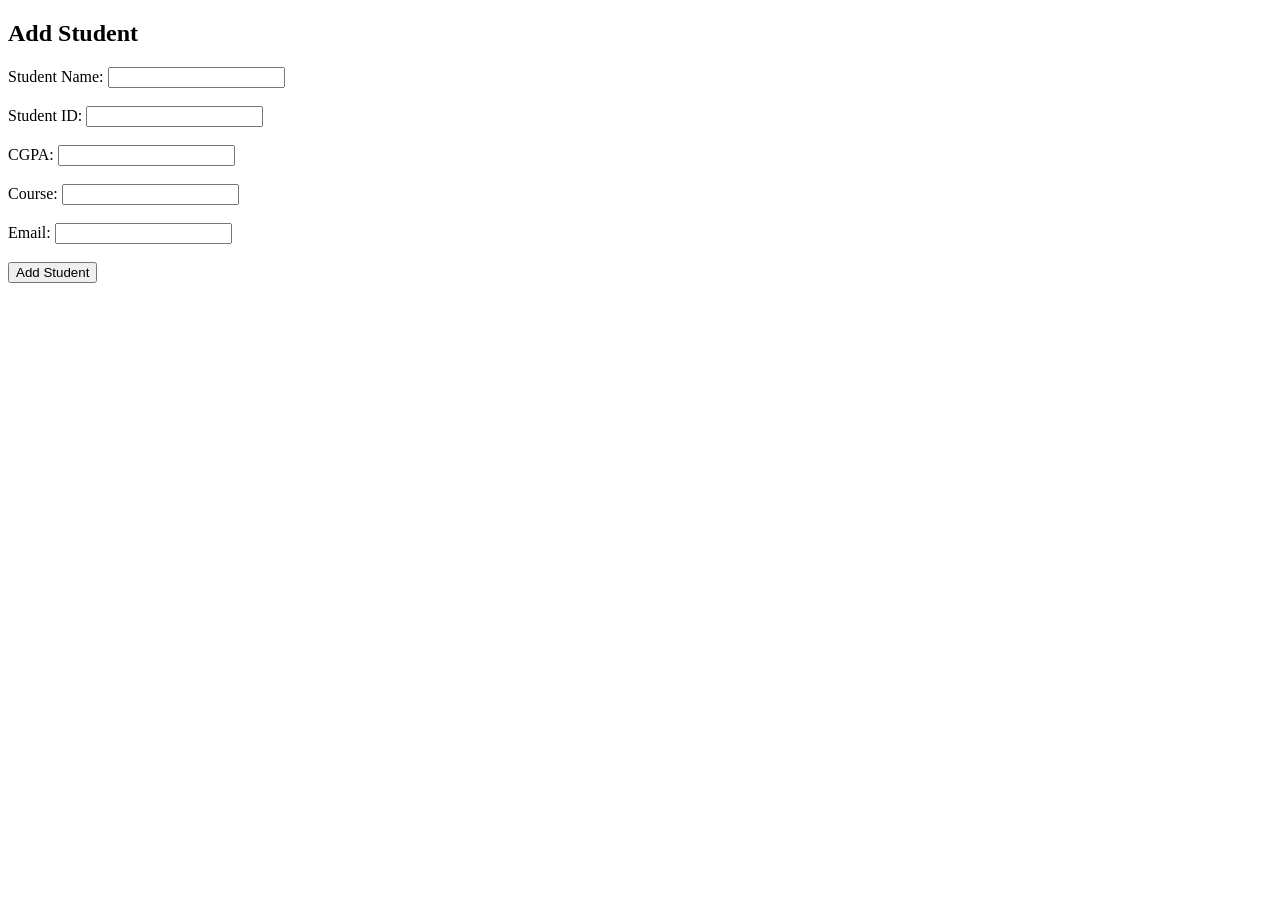
==== addstudent.html @ 0178898b "added static html web pages for the student management system" ====
<!DOCTYPE html>
<html lang="en">
<head>
    <meta charset="UTF-8">
    <meta name="viewport" content="width=device-width, initial-scale=1.0">
    <title>Document</title>
</head>
<body>
    <form action="dashboard.html" >
        <h2>Add Student</h2>
        <label for="name">Student Name:</label>
        <input type="text" id="name" name="name" required><br><br>
        <label for="id">Student ID:</label>
        <input type="number" id="id" name="id" required><br><br>
        <label for="cgpa">CGPA:</label>
        <input type="text" id="cgpa" name="cgpa" required><br><br>
        <label for="course">Course:</label>
        <input type="text" id="course" name="course" required><br><br>
        <label for="email">Email:</label>
        <input type="email" id="email" name="email" required><br><br>
        <input type="submit" value="Add Student">
    </form>
</body>
</html>
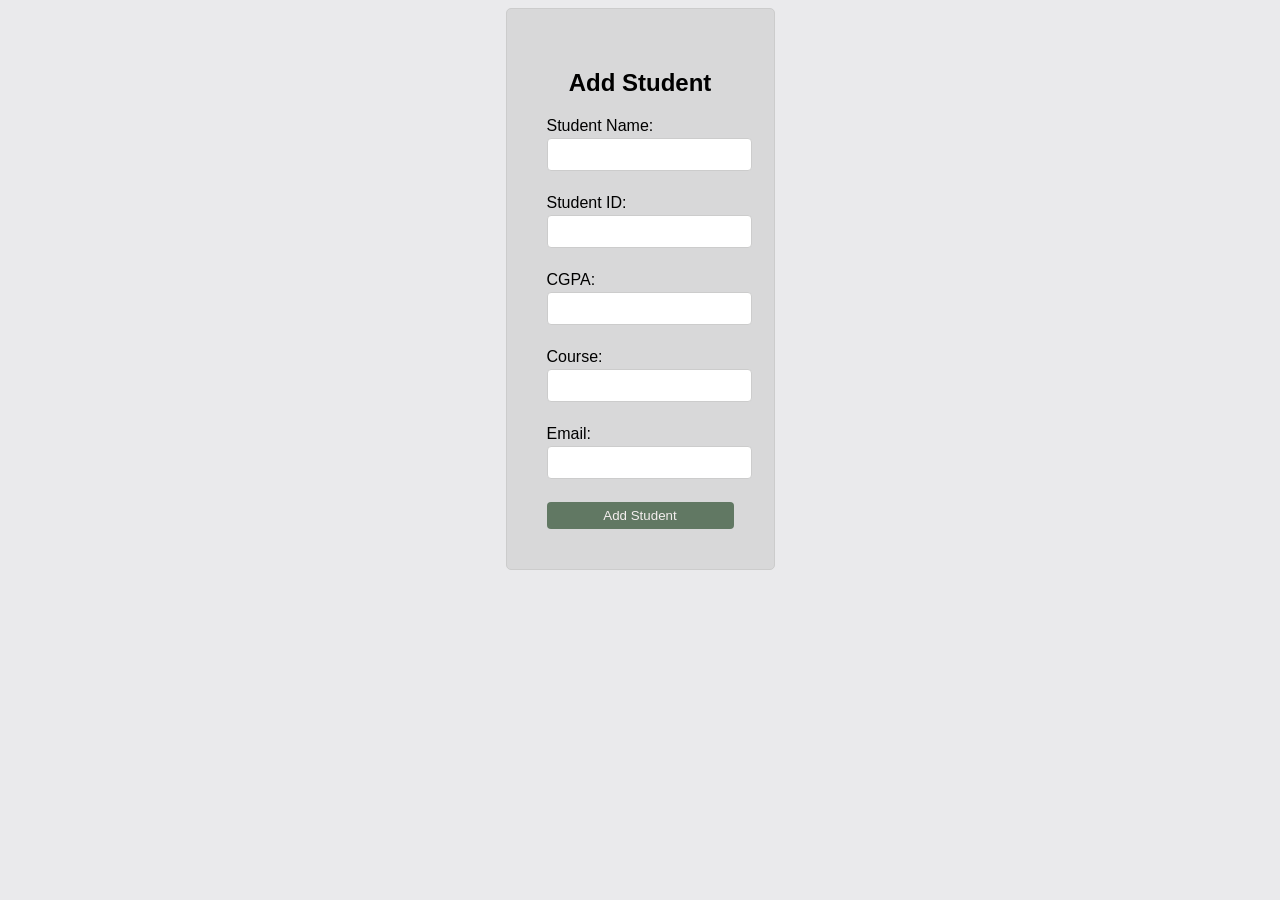
==== commit affd2c04: "added styles for the page" ====
--- a/addstudent.html
+++ b/addstudent.html
@@ -4,6 +4,46 @@
     <meta charset="UTF-8">
     <meta name="viewport" content="width=device-width, initial-scale=1.0">
     <title>Document</title>
+    <style>
+        body{
+            font-family: Arial, sans-serif;
+            background-color: #eaeaec;
+            display: flex;
+            justify-content: center;
+        }
+        form {
+          width:300px
+            margin: 55px auto;
+            padding: 40px;
+            border: 1px solid #ccc;
+            border-radius: 5px;
+            background:rgba(200, 200, 200, 0.5);
+        }
+        h2 {
+            text-align: center;
+            margin-bottom: 20px;
+        }
+        label {
+            display: block;
+            margin-bottom: 3px;
+        }
+        input[type="text"], input[type="email"], input[type="number"] {
+            width: 100%;
+            padding: 8px;
+            margin-bottom: 5px;    
+            border: 1px solid #ccc;
+            border-radius: 4px;
+        }
+        input[type="submit"] {
+            width: 100%;
+            padding: 6px;
+            background-color: #617863;
+            color: rgb(244, 238, 238);
+            border: none;
+            border-radius: 4px;
+            cursor: pointer;
+        }
+    </style>
 </head>
 <body>
     <form action="dashboard.html" >
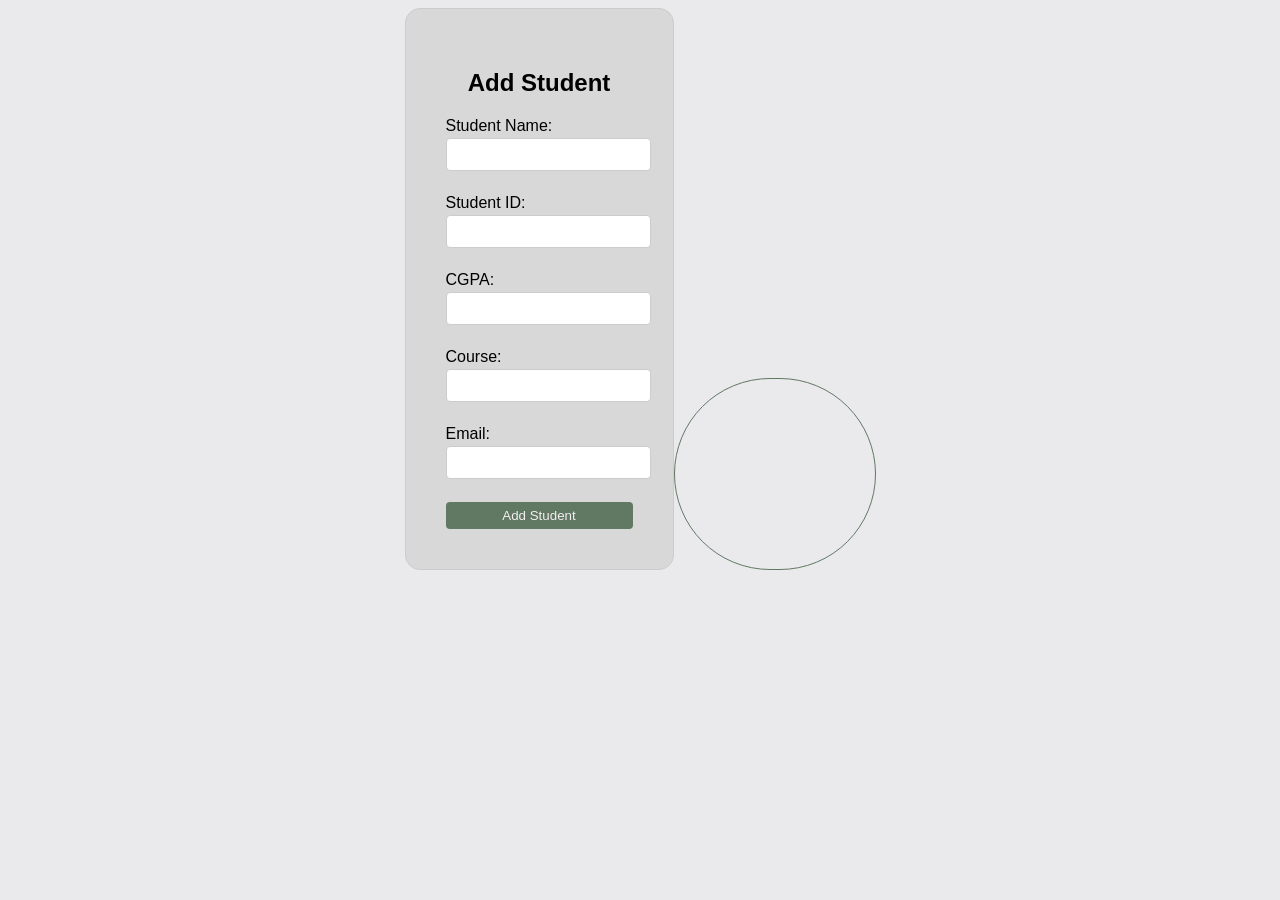
==== commit ff4e3f66: "added an image for the record submission" ====
--- a/addstudent.html
+++ b/addstudent.html
@@ -16,7 +16,7 @@
             margin: 55px auto;
             padding: 40px;
             border: 1px solid #ccc;
-            border-radius: 5px;
+            border-radius: 15px;
             background:rgba(200, 200, 200, 0.5);
         }
         h2 {
@@ -43,6 +43,12 @@
             border-radius: 4px;
             cursor: pointer;
         }
+        .bottom-img{
+    width:200px;
+    margin-top:370px;
+    border:1px solid #617863;
+    border-radius:3000px;
+}
     </style>
 </head>
 <body>
@@ -60,5 +66,7 @@
         <input type="email" id="email" name="email" required><br><br>
         <input type="submit" value="Add Student">
     </form>
+        <img src="https://images.openai.com/static-rsc-4/YI_s-Jmw4uWqjZeLD4J0UGZ3ZUAJLgdcUfDTLcvFZZ9IwEV8nRn35yS7oY8iYOe3G_HNcJBUHiH7Rgbjygs8kT8PLq-ZuhURUr32V1Fb0J8-GRgI5WabRqBPRRtbv76V5PwefsBTthEeKovpGeioGsWCgpzh93QFbwjONPDUaaLMwS-fqRjZIC8Jbj0L9Ore?purpose=fullsize" class="bottom-img">
+
 </body>
 </html>
